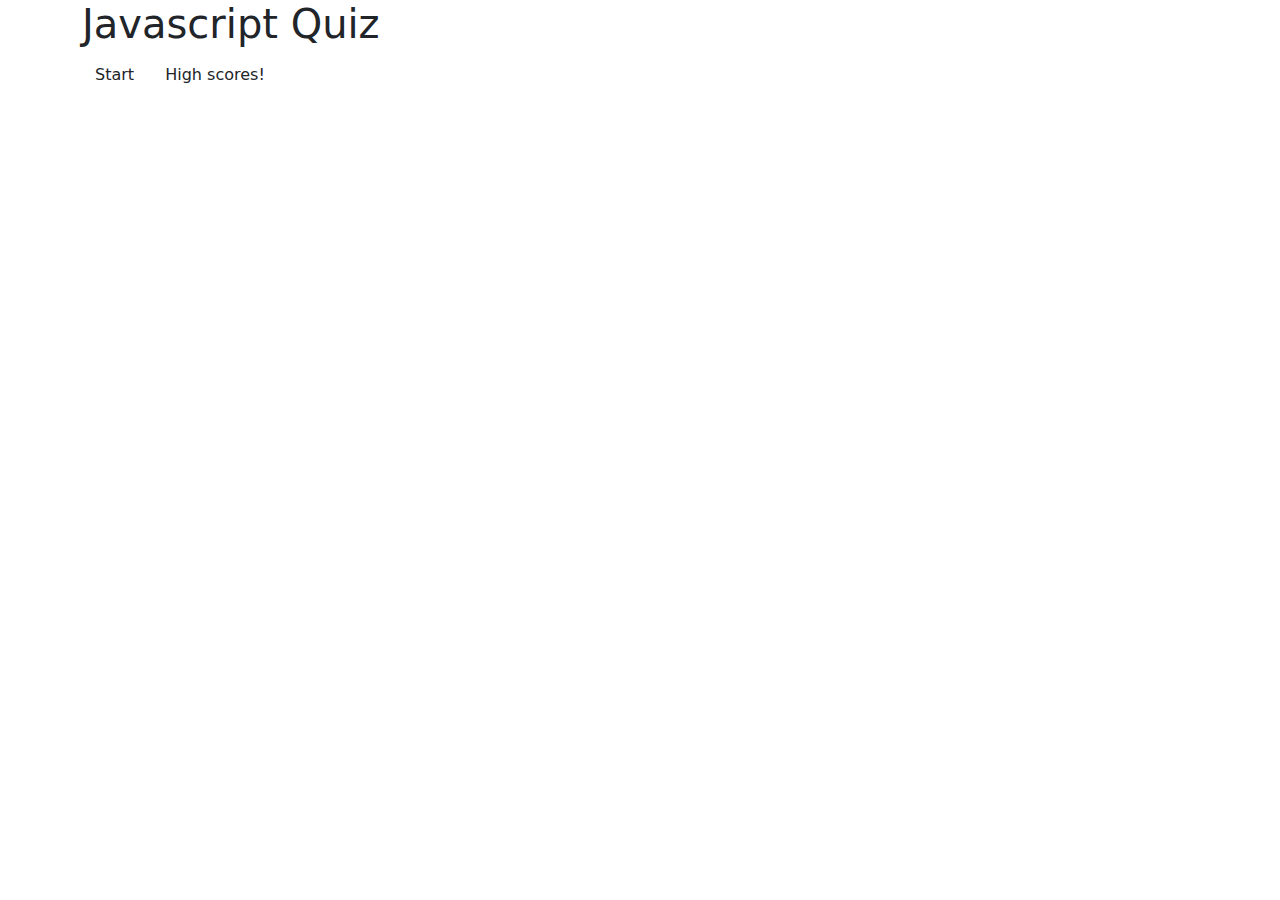
==== index.html @ 206d7031 "added absic html code and other planned sheets" ====
<!DOCTYPE html>
<html lang="en">

    <head>
        <meta charset="UTF-8">
        <meta name="viewport" content="width=device-width, initial-scale=1.0">
        <meta http-equiv="X-UA-Compatible" content="ie=edge">
        <link rel="stylesheet" href="https://cdn.jsdelivr.net/npm/bootstrap@5.1.3/dist/css/bootstrap.min.css">
        <link rel="stylesheet" href="./assets/style.css">
        <title>Fun JavaScript Quiz!</title>
    </head>

    <body>
        <div class="container">
            <div id="home" class="flex-center flex-column">
                <h1>Javascript Quiz</h1>
                <a class="btn" href="/game.html">Start</a>
                <a class="btn" href="/highscore.html">High scores!</a>
            </div>
        </div>
    </body>
</html>

</body>

</html>
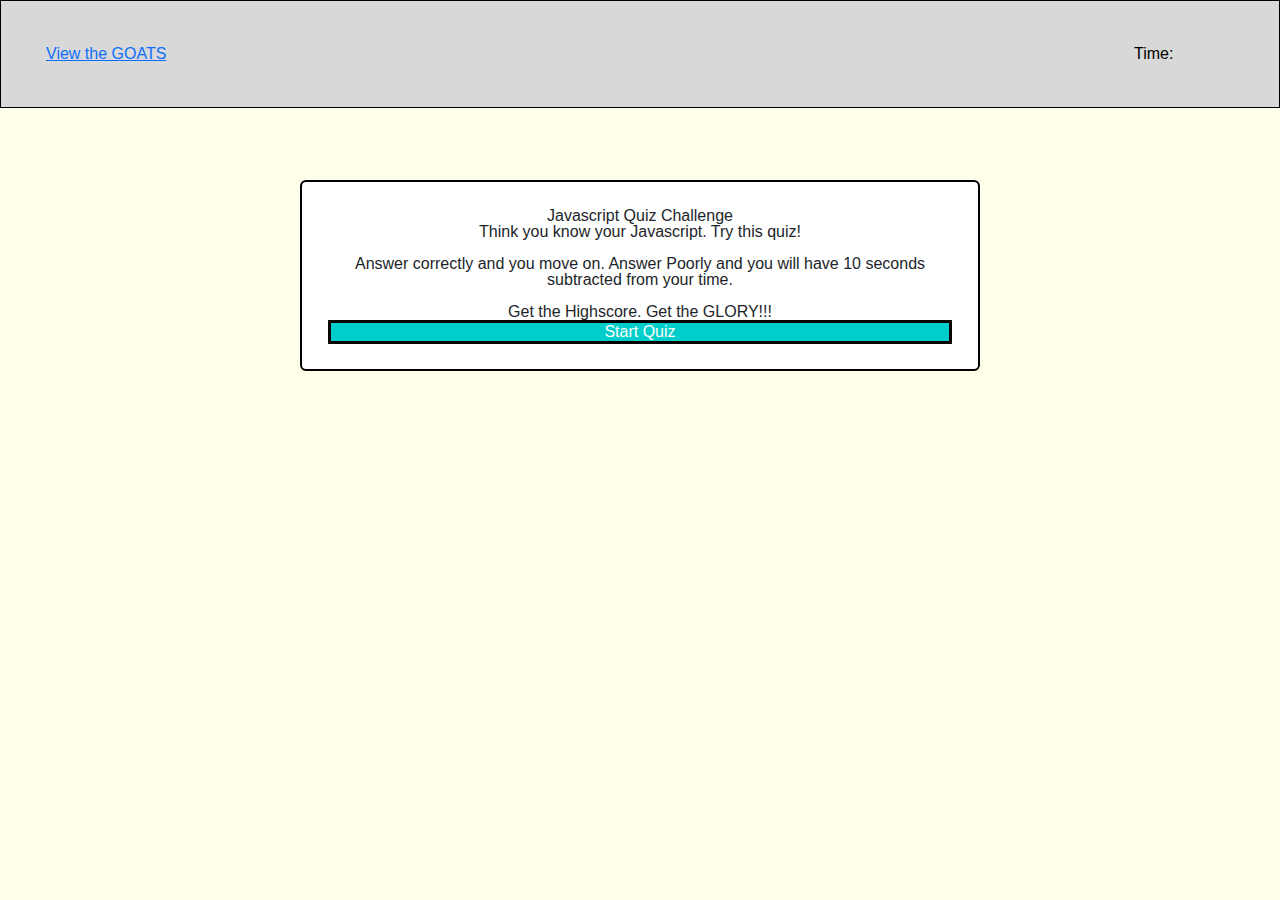
==== commit 00639f3b: "added updated CSS HTML and JS" ====
--- a/index.html
+++ b/index.html
@@ -1,26 +1,80 @@
 <!DOCTYPE html>
 <html lang="en">
-
     <head>
-        <meta charset="UTF-8">
-        <meta name="viewport" content="width=device-width, initial-scale=1.0">
-        <meta http-equiv="X-UA-Compatible" content="ie=edge">
-        <link rel="stylesheet" href="https://cdn.jsdelivr.net/npm/bootstrap@5.1.3/dist/css/bootstrap.min.css">
-        <link rel="stylesheet" href="./assets/style.css">
+        <meta charset="UTF-8" />
+        <meta name="viewport" content="width=device-width, initial-scale=1.0" />
+        <meta http-equiv="X-UA-Compatible" content="ie=edge" />
+        <link
+            rel="stylesheet"
+            href="https://cdn.jsdelivr.net/npm/bootstrap@5.1.3/dist/css/bootstrap.min.css"
+        />
+        <link rel="stylesheet" href="./assets/style.css" />
         <title>Fun JavaScript Quiz!</title>
     </head>
 
     <body>
-        <div class="container">
-            <div id="home" class="flex-center flex-column">
-                <h1>Javascript Quiz</h1>
-                <a class="btn" href="/game.html">Start</a>
-                <a class="btn" href="/highscore.html">High scores!</a>
+        <header>
+            <!-- displays GOATS link and time remaining -->
+            <a id="glory-link" class="link-primary">View the GOATS</a>
+            <time>Time: <span id="timer"></span></time>
+        </header>
+
+        <main>
+            <div id="instruction-card" class="card">
+                <h2 id="title">Javascript Quiz Challenge</h2>
+                <p id="title">
+                    Think you know your Javascript. Try this quiz! <br /><br />
+                    Answer correctly and you move on. Answer Poorly and you will
+                    have 10 seconds subtracted from your time. <br /><br />
+                    Get the Highscore. Get the GLORY!!!
+                </p>
+                <!-- starts test -->
+                <button id="begin-button" class="button">Start Quiz</button>
             </div>
-        </div>
+
+            <!--displays the question  -->
+            <div hidden id="quiz-card" class="card">
+                <h2 id="question-text"></h2>
+
+                <!-- displays the answers -->
+                <div id="quiz-options">
+                    <button id="option0" class="button option-button"></button>
+                    <button id="option1" class="button option-button"></button>
+                    <button id="option2" class="button option-button"></button>
+                    <button id="option3" class="button option-button"></button>
+                </div>
+
+                <!-- display correct or incorrect choice -->
+                <div id="outcome-div">
+                    <hr />
+                    <p id="outcome-text"></p>
+                </div>
+            </div>
+
+            <!-- entry form for score-->
+            <div hidden id="results-card" class="card">
+                <h2 id="title">Done!</h2>
+                <p id="title">Your score is <span id="results"></span>.</p>
+                <form class="inline-form" id="submission-form">
+                    <label for="initials">Enter initials: </label>
+                    <input type="text" id="name" />
+                    <button id="enter-button" class="button">Enter</button>
+                </form>
+            </div>
+
+            <!-- displays the highscores -->
+            <div hidden id="glory-card" class="card">
+                <h2>Highscores</h2>
+                <ol id="glory-list"></ol>
+                <div class="inline-buttons">
+                    <button id="restart-button" class="button">
+                        Start Over
+                    </button>
+                    <button id="clear-button" class="button">Clear</button>
+                </div>
+            </div>
+        </main>
+
+        <script src="./assets/script.js"></script>
     </body>
 </html>
-
-</body>
-
-</html>--- a/assets/style.css
+++ b/assets/style.css
@@ -0,0 +1,156 @@
+/* http://meyerweb.com/eric/tools/css/reset/ 
+   v2.0 | 20110126
+   License: none (public domain)
+*/
+
+html, body, div, span, applet, object, iframe,
+h1, h2, h3, h4, h5, h6, p, blockquote, pre,
+a, abbr, acronym, address, big, cite, code,
+del, dfn, em, img, ins, kbd, q, s, samp,
+small, strike, strong, sub, sup, tt, var,
+b, u, i, center,
+dl, dt, dd, ol, ul, li,
+fieldset, form, label, legend,
+table, caption, tbody, tfoot, thead, tr, th, td,
+article, aside, canvas, details, embed, 
+figure, figcaption, footer, header, hgroup, 
+menu, nav, output, ruby, section, summary,
+time, mark, audio, video {
+	margin: 0;
+	padding: 0;
+	border: 0;
+	font-size: 100%;
+	font: inherit;
+	vertical-align: baseline;
+}
+/* HTML5 display-role reset for older browsers */
+article, aside, details, figcaption, figure, 
+footer, header, hgroup, menu, nav, section {
+	display: block;
+}
+body {
+	line-height: 1;
+}
+ol, ul {
+	list-style: none;
+}
+blockquote, q {
+	quotes: none;
+}
+blockquote:before, blockquote:after,
+q:before, q:after {
+	content: '';
+	content: none;
+}
+table {
+	border-collapse: collapse;
+	border-spacing: 0;
+}
+
+main {
+    display: flex;
+    align-items: center;
+    justify-content: center;
+}
+
+header {
+    display: flex;
+    justify-content: space-between;
+    padding: 5vh;
+    color: #000000;
+    background-color: #d8d8d8;
+    border: solid;
+    border-color: #000000;
+    border-width: 1.5px;
+}
+
+body {
+    font-family: "Segoe UI", Tahoma, Geneva, Verdana, sans-serif;
+    background-color: #ffffea;
+}
+
+.card {
+    max-width: 80%;
+    margin-top: 8vh;
+    border: solid;
+    border-width: 2px;
+    padding: 2vw;
+    border-color: #000000;
+}
+
+.button {
+    display: block;
+    color: #ffffff;
+    background-color: #00cecb;
+    padding: 2
+    vh;
+    border: solid;
+    border-color: #000000;
+}
+
+.inline-buttons {
+    display: inline-flex;
+}
+
+.option-button {
+    width: 100%;
+    text-align: center;
+    margin: 5px;
+}
+
+#title {
+    display: inline;
+    text-align: center;
+}
+
+#start-screen {
+    display: inline;
+    text-align: center;
+}
+
+#result-div {
+    display: none;
+}
+
+time {
+    min-width: 100px;
+}
+
+/* high score styling */
+.inline-form {
+    display: flex;
+    flex-wrap: wrap;
+    align-items: center;
+}
+
+#initials {
+    width: 30%;
+    margin: 10px;
+}
+
+#back-button {
+    margin-right: 30px;
+}
+
+.highscore-list {
+    padding-inline-start: 30px;
+}
+
+@media screen and (min-width: 850px) {
+    .card {
+        max-width: 680px;
+        cursor: pointer;
+    }
+}
+
+@media (hover) {
+    a:hover {
+        color: #cbe1e0;
+        cursor: pointer;
+    }
+
+    button:hover {
+        background-color: #054645;
+        cursor: pointer
+    }
+}
